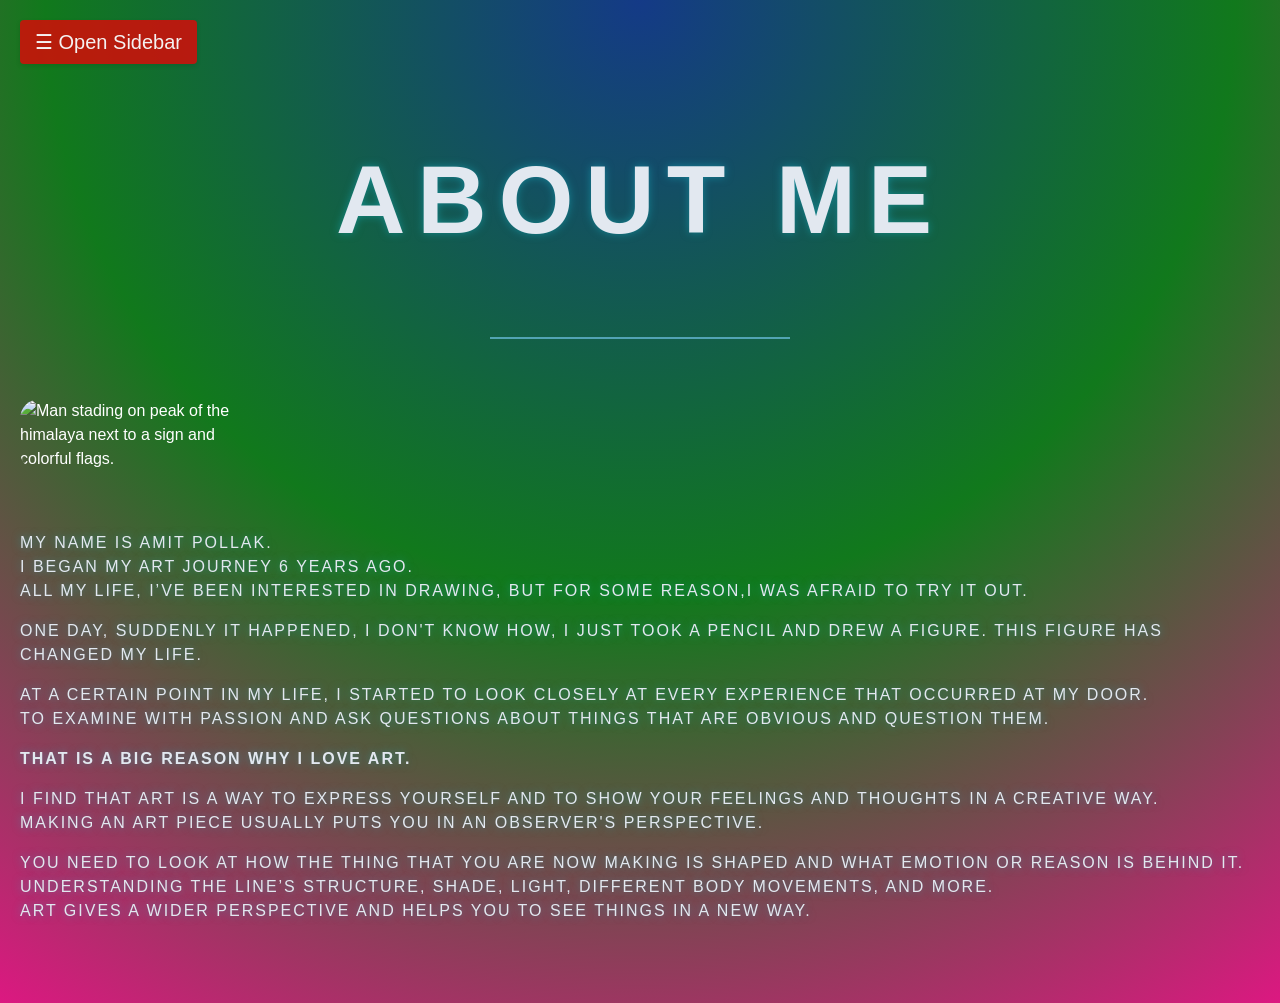
==== aboutme.index.html @ 9ac9f24a "Add files via upload" ====
<!DOCTYPE html>
<html lang="en">
<head>
    <meta charset="UTF-8">
    <meta name="viewport" content="width=device-width, initial-scale=1.0">
    <link rel="stylesheet" href="main.style.css">
    <link rel="stylesheet" href="aboutmew.style.css">
    
    <title>About me page.</title>
</head>
<body>
    
    <!--Navigation menu-->
    <div id="sidenav" class="sidenav">
        <ul class="active">
            <li class="navlibutton"><a href="javascript:void(0)" class="closebtn" onclick="closeNav()">&times;</a></li>
            <li class="navli"><a href="#home">Home</a></li>
            <li class="navli"><a href="#aboutme">About Me</a></li>
            <li class="navli"><a href="#h2gallery">Gallery</a></li>
            <li class="navli"><a href="#contact">Contact</a></li>
        </ul>
    </div>
    <!--End Navigation menu.-->

    <!--Beginning of 'main' = controls the page moving to the side when opening navigation.-->
    <div id="main" class="main">
        <button class="openbtn" onclick="openNav()">&#9776; Open Sidebar</button>
        
        <div id="aboutmecaptionh1" class="aboutmecaptionh1">
            <h1>About me</h1>
        </div>
        <div id="profilepicture" class="profilepicture">
            <img src="image\himalayaapeak.jpg" alt="Man stading on peak of the himalaya next to a sign and colorful flags.">
        </div>
        <div id="aboutme-p" class="aboutme-p">
            <p>
            My name is Amit Pollak.<br>
            I began my art journey 6 years ago.<br>
            All my life, I’ve been interested in drawing, but for some reason,I was afraid to try it out.
            </p>

            <p>
            One day, suddenly it happened, I don't know how, I just took a pencil and drew a figure. This figure has changed my life.
            </p>
                
            <p>
            At a certain point in my life, I started to look closely at every experience that occurred at my door.<br>
            To examine with passion and ask questions about things that are obvious and question them.
            </p>

            <p>
            <b><strong>That is a big reason why I love art.</strong></b>
            </p>

            <p>
            I find that art is a way to express yourself and to show your feelings and thoughts in a creative way.<br>
            Making an art piece usually puts you in an observer's perspective.
            </p>
            <p>
            You need to look at how the thing that you are now making is shaped and what emotion or reason is behind it.<br>
            Understanding the line’s structure, shade, light, different body movements, and more.<br>
            Art gives a wider perspective and helps you to see things in a new way.
            </p>
        </div>

    </div>
    <!--End of main.-->


<script src="mainjs.spec.js"></script>  
</body>
</html>
---- main.style.css ----
/*--------------------------*/
/*) Begining NAVIGATION MENU (*/
/*--------------------------*/
/*) Beginning sidenav*/
/*--------------------------*/

/* The sidebar menu */
.sidenav {
  height: 100vh; /* Full-height: remove this if you want "auto" height */
  width: 0px; /* Set the width of the sidebar */
  position: fixed; /* Fixed Sidebar (stay in place on scroll) */
  z-index: 1; /* Stay on top */
  top: 0; /* Stay at the top */
  left: 0;
  /*Maybe i would like to add here in the future (border-top).*/
  border-top: 0px solid rgb(137, 24, 203); /* Add a white top border */
  /*Maybe i would like to add here in the future (border-buttom).*/
  border-bottom: 0px solid rgb(4, 166, 253); /* Add a white bottom border */
  background-color: #46006c; /* Black */
  overflow-x: hidden; /* Disable horizontal scroll */
  overflow-y: auto; /* Enable scrolling if the sidenav has too much content */
  margin: 0;
  padding: 0px; /* Place content 60px from the top */
  display: flex; /* Enables flexbox for easy alignment */
  flex-direction: column; /* Stacks items vertically */
  transition: 0.5s; /* 0.5 second transition effect to slide in the sidebar */
}

.sidenav a {
  padding: 8px 8px 8px 32px;
  text-decoration: none;
  font-size: 25px;
  color: #164e0a;
  display: block;
  transition: 0.3s;
}

.sidenav ul {
    margin: 0;
    padding: 20px 0;
}

/* On smaller screens, where height is less than 450px, change the style of the sidebar (less padding and a smaller font size) */
@media screen and (max-height: 450px) {
  .sidenav {padding-top: 15px;}
  .sidenav a {font-size: 18px;}
}

/*--------------------------*/
/*) End sidenav*/
/*--------------------------*/

/*------------------------*/

/* The navigation menu links */
.navli a {
  padding: 8px 16px;
  font-size: 25px;
  color: #0eb42f;
  display: block;
}

/* When you mouse over the navigation links, change their color */
.navli a:hover {
  color: #f1f1f1;
}

/*--------------------------*/
/*) End navli*/
/*--------------------------*/

/*--------------------------*/
/*) Begining of button section*/
/*--------------------------*/

/* The button used to open the sidebar */
.openbtn {
  /*Makes the button to stick when scrolling*/
  position: sticky;
  top: 20px;
  z-index: 1000;
  /*-----*/
  font-size: 20px;
  cursor: pointer;
  background-color: #de0808cf;
  color: rgba(246, 246, 246, 0.981);
  border-radius: 4px; /* Add a border radius */
  border: none;
  padding: 10px 15px;
  box-shadow: 0 2px 5px rgba(0, 0, 0, 0.1); /* Add a subtle shadow */
  transition: background-color 0.3s ease, color 0.3s ease; /* Transitions for hover effects */
  outline: none; /* Remove default outline */
}

/* Hover effect on the button */
.openbtn:hover {
  background-color: #1a036b;
  color: white;
  text-decoration: none;
  box-shadow: 0 4px 8px rgba(0, 0, 0, 0.2); /* Increased shadow for emphasis */
  animation: pulse 1s infinite alternate; /* Pulsating effect */
}


/*@keyframes defines simple pulsing animation over a hover*/
@keyframes pulse {
  from {
    transform: scale(1);
  }
  to {
    transform: scale(1.05);
  }
}

/*For openbtn better visibility on mobile.*/
@media (max-width: 600px) {
  .openbtn {
    font-size: 18px;
    padding: 8px 12px;
  }
}

/* Position and style the close button (top right corner) */
.sidenav .closebtn {
  position: relative;
  font-size: 28px;
  margin-left: -40px;
  padding: 0 16px !important;
  color: white !important;
  background-color: #e74c3c; /* Change background color to red */
  border-radius: 0%; /* Make circular shape (From square to a round)*/
  border: none;
  outline: none;
  cursor: pointer;
}

.sidenav .closebtn::before {
  content: 'Close'; /* Use the chosen word as the symbol */
  margin-right: 4px; /* Adjust the margin to position the word */
}

.sidenav .closebtn:hover {
  background-color: #0d5d0d; /* Darker shade on hover */
  transform: scale(1.05); /* Slightly enlarged for emphasis */
}

/* Style for close button list item " !important; " = run over any applied existing css code.  */
.navlibutton {
  text-align: right !important;
}

/*--------------------------*/
/*) End of button section*/
/*--------------------------*/

/*------------------------*/

/*--------------------------*/
/*) Beginning ul*/
/*--------------------------*/

/*Remove dots (ul) - Begining of sentence*/
ul {
  list-style-type: none;
  width: 100%;
  padding: 20px 0 0 0;
  margin: 0;
}

/*--------------------------*/
/*) End ul*/
/*--------------------------*/

/*------------------------*/

/*--------------------------*/
/*) Beginning li*/
/*--------------------------*/

li {
  text-align: left;
}

/*Takes the last list item (li) withing an unorder list (ul),
select the last item among it's sibilings
and remove it's buttom border.*/
li:last-child {
  border-bottom: none;
}

/*--------------------------*/
/*) End li*/
/*--------------------------*/

/*------------------------*/

/*--------------------------*/
/*) Beginning main*/
/*--------------------------*/

/* Style page content - use this if you want to push the page content to the right when you open the side navigation */
#main {
  margin-left: 0px; /* Will be set by JavaScript */
  padding: 20px;
  transition: margin-left .5s; /* If you want a transition effect */
}

/*--------------------------*/
/*) End main*/
/*--------------------------*/

/*) END NAVIGATION MENU (*/
/*--------------------------*/

/*------------------------*/

/*--------------------------*/
/*) Beginning body of the page (*/

body {
    line-height: 1.5;
    -webkit-font-smoothing: antialiased;
    overflow-x: hidden;
    margin: 0;
    font-family: Arial, sans-serif;
    color: white;

    background: radial-gradient(
        circle at top,
        #143a87 0%,
        #11791c 50%,
        #dc1881 100%
    );
}  
/*) End body of the page (*/

/*------------------------*/
---- aboutmew.style.css ----
/*--------------------------*/
/*) Beginning aboutmecaptionh1*/
.aboutmecaptionh1 {
    text-align: center;
    font-size: 3.0rem;
    font-weight: 200;
    letter-spacing: 12px;
    text-transform: uppercase;

    color: #e2e8f0;

    text-shadow:
        0 0 8px rgba(24, 180, 197, 0.515);
    margin: 60px 0px 60px;
    position: relative;
}

.aboutmecaptionh1::after {

    content: "";
    display: block;
    width: 300px;
    height: 2px;
    margin: 18px auto 0;
    background: rgba(125, 211, 252, 0.6);
}
/*) End aboutmecaptionh1*/
/*--------------------------*/

img {
    border-radius: 20px;
}

.profilepicture img{
    width: 18%;
    height: auto;
    object-fit: cover;
    display: block;
}

/*--------------------------*/
/*) Beginning */

.aboutme-p {
    text-align: left;
    font-size:1rem;
    font-weight: 200;
    letter-spacing: 2px;
    text-transform: uppercase;

    color: #e2e8f0;

    text-shadow:
        0 0 8px rgba(24, 180, 197, 0.515);
    margin: 60px 0px 60px;
    position: relative;
}

/*) End */
/*--------------------------*/
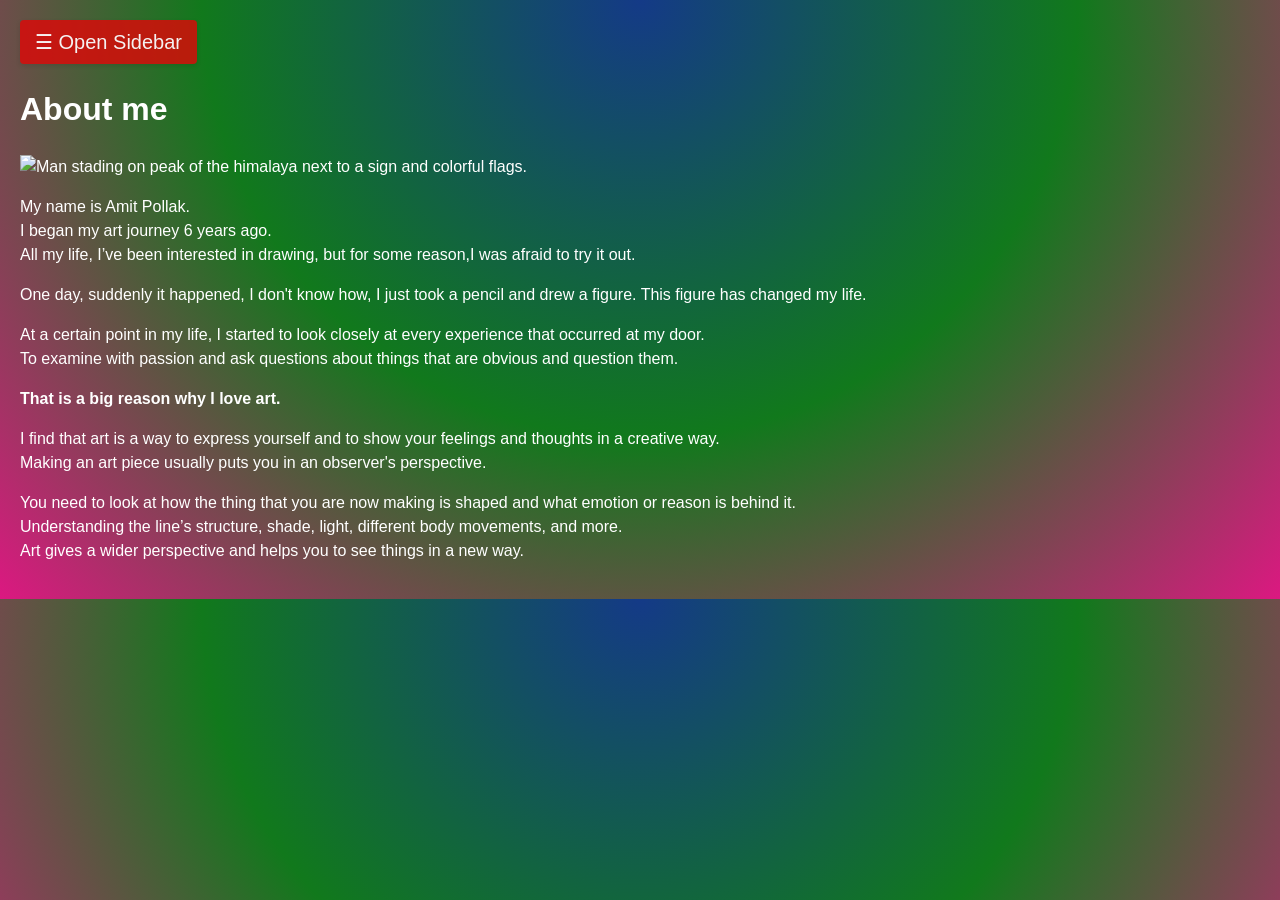
==== commit 9eb79ef8: "Add files via upload" ====
--- a/aboutme.index.html
+++ b/aboutme.index.html
@@ -4,7 +4,7 @@
     <meta charset="UTF-8">
     <meta name="viewport" content="width=device-width, initial-scale=1.0">
     <link rel="stylesheet" href="main.style.css">
-    <link rel="stylesheet" href="aboutmew.style.css">
+    <link rel="stylesheet" href="aboutme.style.css">
     
     <title>About me page.</title>
 </head>
@@ -14,7 +14,6 @@
     <div id="sidenav" class="sidenav">
         <ul class="active">
             <li class="navlibutton"><a href="javascript:void(0)" class="closebtn" onclick="closeNav()">&times;</a></li>
-            <li class="navli"><a href="#home">Home</a></li>
             <li class="navli"><a href="#aboutme">About Me</a></li>
             <li class="navli"><a href="#h2gallery">Gallery</a></li>
             <li class="navli"><a href="#contact">Contact</a></li>
@@ -30,7 +29,7 @@
             <h1>About me</h1>
         </div>
         <div id="profilepicture" class="profilepicture">
-            <img src="image\himalayaapeak.jpg" alt="Man stading on peak of the himalaya next to a sign and colorful flags.">
+            <img src="images\himalayaapeak.jpg" alt="Man stading on peak of the himalaya next to a sign and colorful flags.">
         </div>
         <div id="aboutme-p" class="aboutme-p">
             <p>
@@ -67,6 +66,6 @@
     <!--End of main.-->
 
 
-<script src="mainjs.spec.js"></script>  
+<script src="aboutme.spec.js"></script>  
 </body>
 </html>
